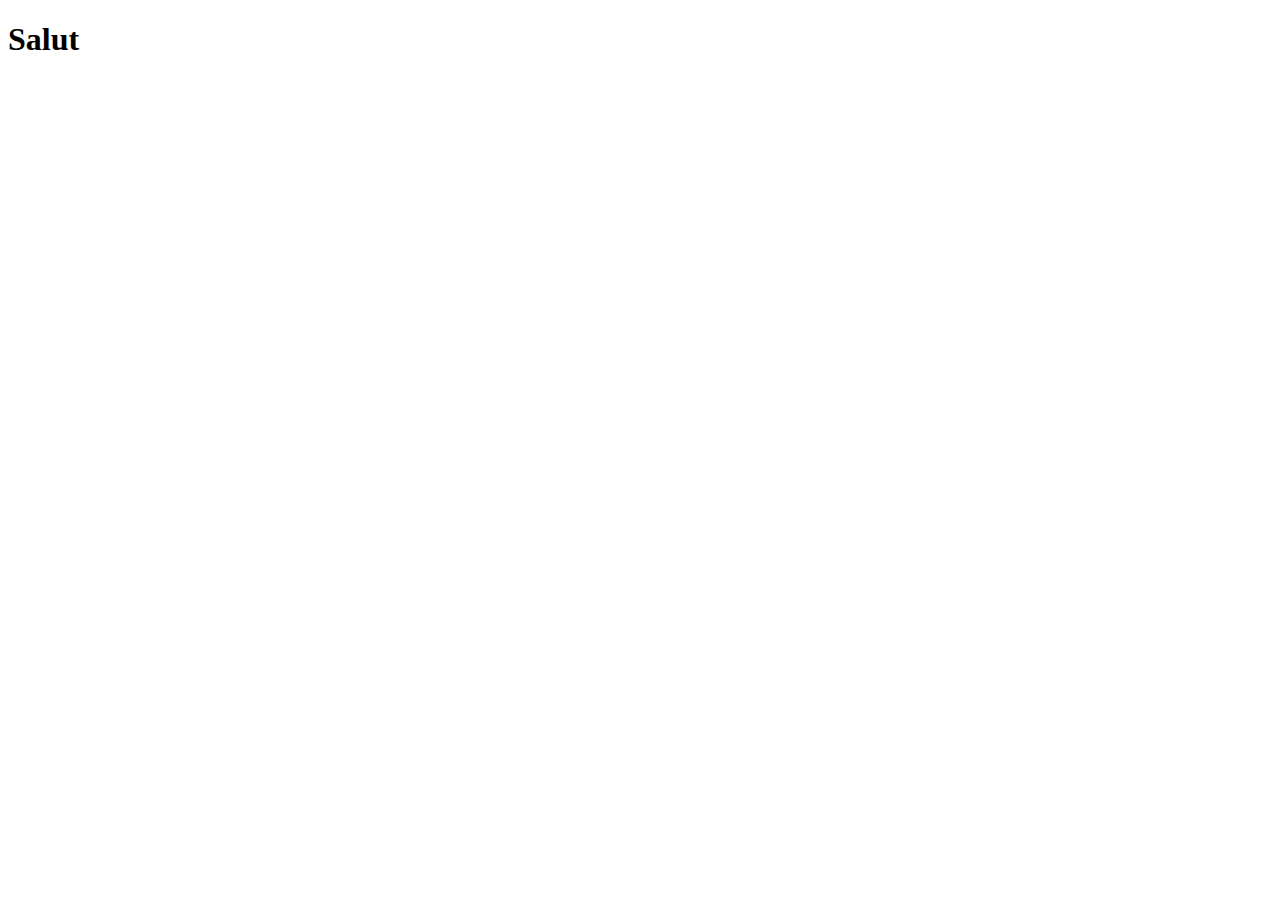
==== index.html @ fcbe1400 "Modification index.html, Ajout contact.html" ====
<!DOCTYPE html>
<html lang="en">
<head>
  <meta charset="UTF-8">
  <meta http-equiv="X-UA-Compatible" content="IE=edge">
  <meta name="viewport" content="width=device-width, initial-scale=1.0">
  <title>Salut</title>
</head>
<body>
  <h1>Salut</h1>
</body>
</html>
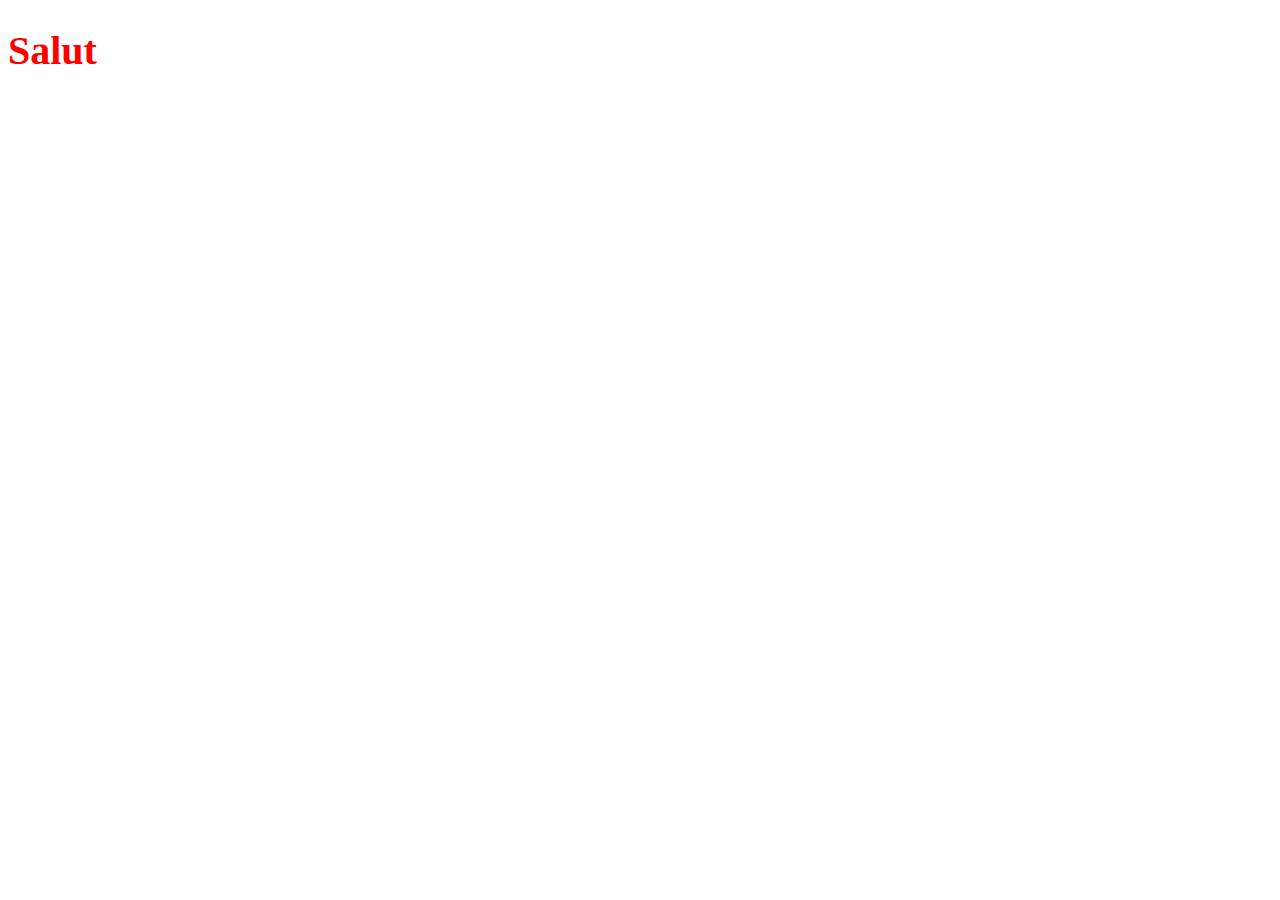
==== commit 5ed5b9a8: "Ajout CSS inline index.html" ====
--- a/index.html
+++ b/index.html
@@ -5,6 +5,13 @@
   <meta http-equiv="X-UA-Compatible" content="IE=edge">
   <meta name="viewport" content="width=device-width, initial-scale=1.0">
   <title>Salut</title>
+  <style type="text/css">
+    body{
+      font-size: 20px;
+      color: red;
+      font-weight: bold;
+    }
+  </style>
 </head>
 <body>
   <h1>Salut</h1>
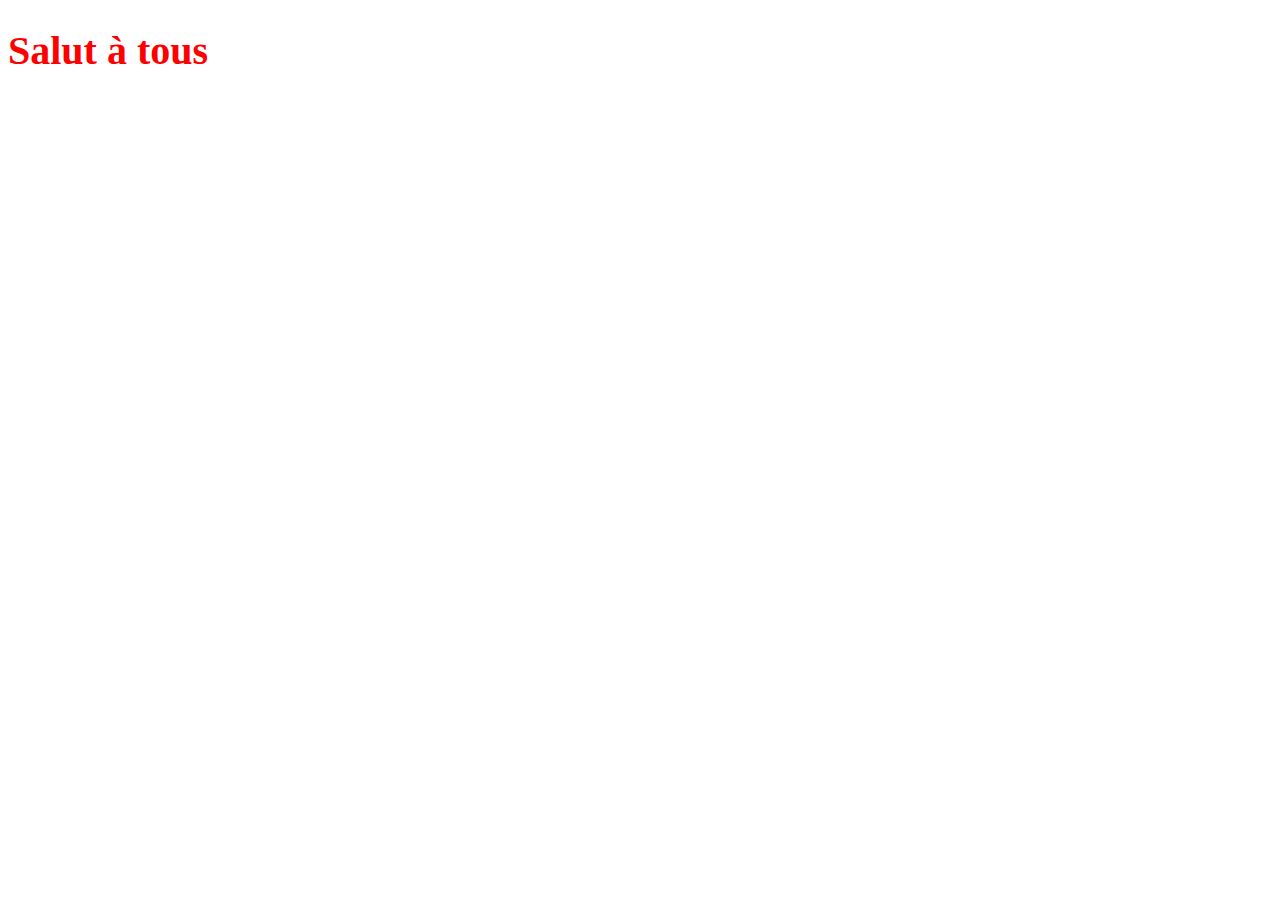
==== commit cad9073d: "Change h1" ====
--- a/index.html
+++ b/index.html
@@ -14,6 +14,6 @@
   </style>
 </head>
 <body>
-  <h1>Salut</h1>
+  <h1>Salut à tous</h1>
 </body>
 </html>
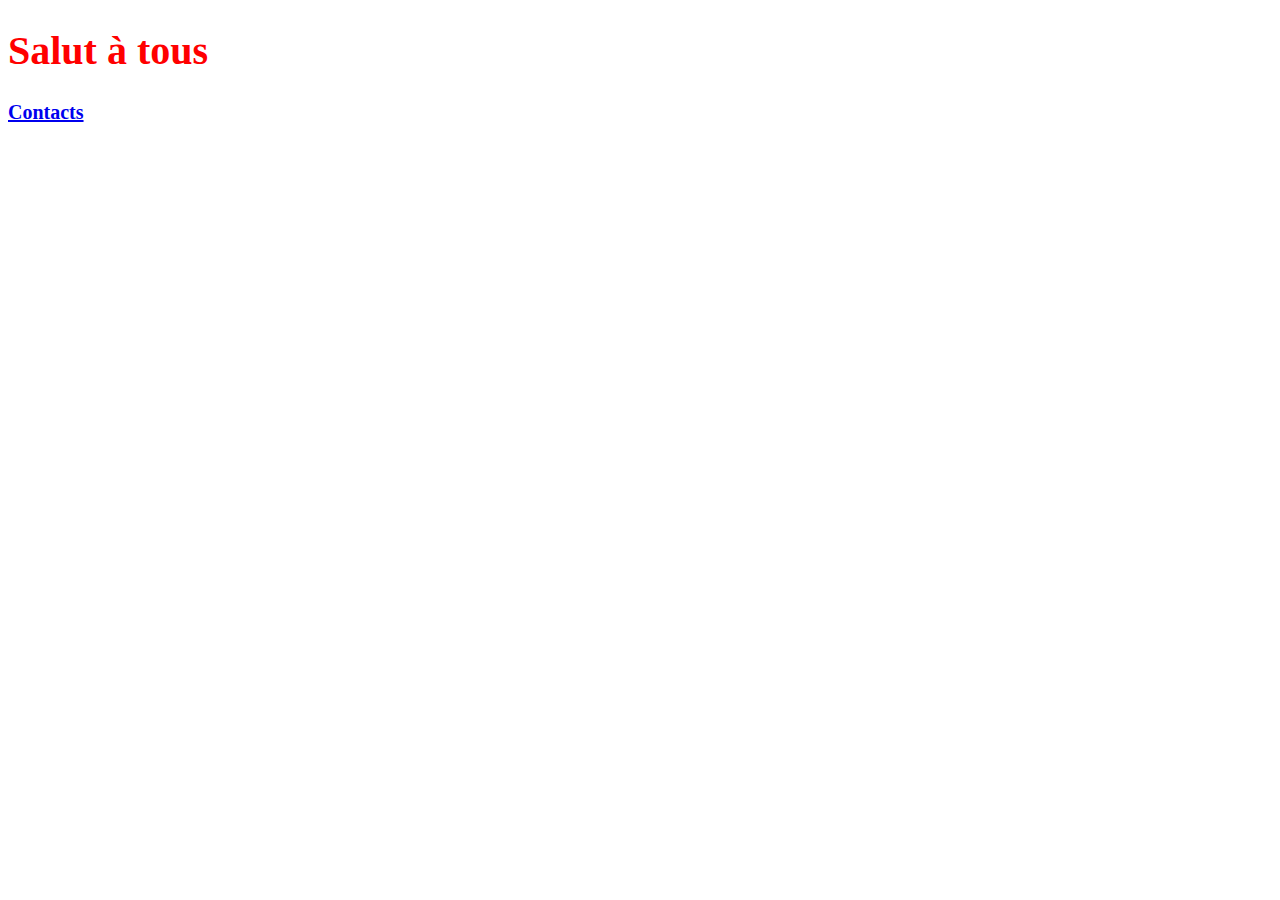
==== commit d0cac56c: "Ajout page contact.html" ====
--- a/index.html
+++ b/index.html
@@ -4,16 +4,11 @@
   <meta charset="UTF-8">
   <meta http-equiv="X-UA-Compatible" content="IE=edge">
   <meta name="viewport" content="width=device-width, initial-scale=1.0">
-  <title>Salut</title>
-  <style type="text/css">
-    body{
-      font-size: 20px;
-      color: red;
-      font-weight: bold;
-    }
-  </style>
+  <title>Bizarre</title>
+  <link rel="stylesheet" type="text/css" href="style.css">
 </head>
 <body>
   <h1>Salut à tous</h1>
+  <a href="contact.html">Contacts</a>
 </body>
 </html>
--- a/style.css
+++ b/style.css
@@ -0,0 +1,5 @@
+body{
+  font-size: 20px;
+  color: red;
+  font-weight: bold;
+}
